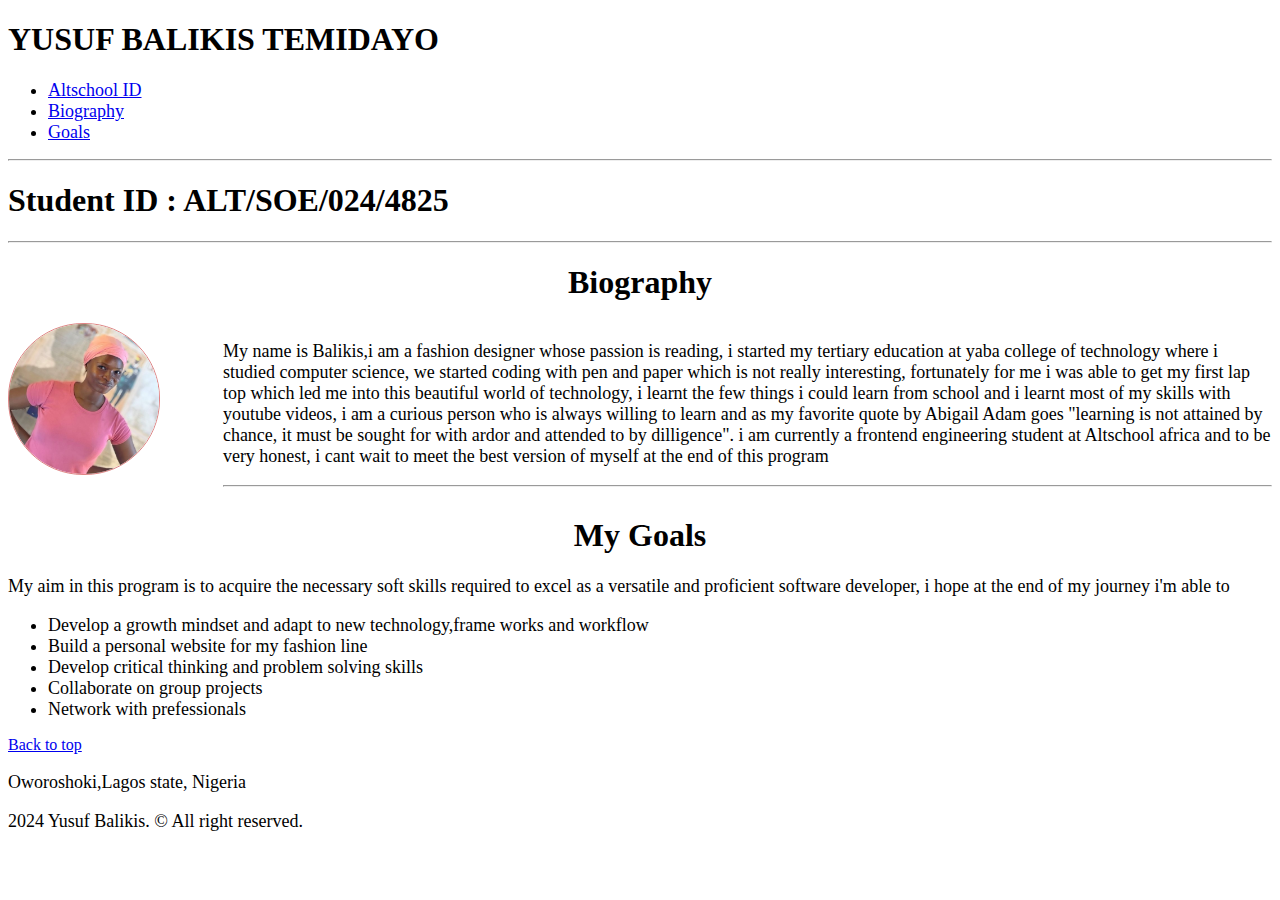
==== index.html @ 7e216a31 "first commit" ====
<!DOCTYPE html>
<html lang="en">
    <head>
        <meta charset="UTF-8">
        <meta name="viewport" content="width=device-width, initial-scale=1.0">
        <title> bio</title>

        <link rel="stylesheet" href="styles\index.css">

        
    </head>
    <body id="top">

        <header>
            <h1> YUSUF BALIKIS TEMIDAYO</h1>
            <nav>
                <ul>
                    <li>
                        <a href="#AI">Altschool ID</a>
                    </li>
                    <li>
                        <a href="#biography"> Biography</a>
                    </li>
                    <li>
                        <a href="#goal">Goals</a>
                    </li>
                </ul>
            </nav>
            <hr>

        </header>
        

        

        <main>

            
            <h1 id="AI"> Student ID : ALT/SOE/024/4825</h1>
            <hr>
            <h1 id="biography">Biography</h1>
            <div  class="profile">
                <div class="container" >        
                       <img class =image src="media\bill (2).png"> 
</div>
                <div class="cont">   
                     <p>My name is Balikis,i am a fashion designer whose passion is reading, 
                    i started my tertiary education at yaba college of technology where i studied  computer science, 
                    we started coding with pen and paper which is not really interesting,
                    fortunately for me i was able to get my first lap top which led me into this beautiful world of 
                    technology, i learnt the few  things i could learn from school and i learnt most of my skills with youtube videos,
                    i am a curious person who is always willing to learn and as my favorite quote by Abigail Adam goes "learning is not attained
                    by chance, it must be sought for with ardor and attended to by dilligence".
                    i am currently a frontend engineering student at Altschool africa and to be very honest, i cant wait to meet the best version of myself at the end of this program 
    
    
                </p>
                <hr>
    
    </div>
            </div>

            <h1 id="goal"> My Goals</h1>
            <p>
                My aim in this program is to acquire the necessary soft skills required to excel as a versatile
                and proficient software developer, i hope at the end of my journey i'm able to


            </p>
            <ul>
                <li>Develop a growth mindset and adapt to new technology,frame works and workflow</li>
                <li>Build a personal website for my fashion line</li> 
                <li>Develop critical thinking and problem solving skills</li>
                <li>Collaborate on group projects</li>
                <li>Network with prefessionals</li>
            </ul>
            <a href="#top">Back to top</a>
            <p>Oworoshoki,Lagos state, Nigeria</p>
            <p>2024 Yusuf Balikis. &copy; All right reserved.</p>
 
        </main>
    </body>
</html>
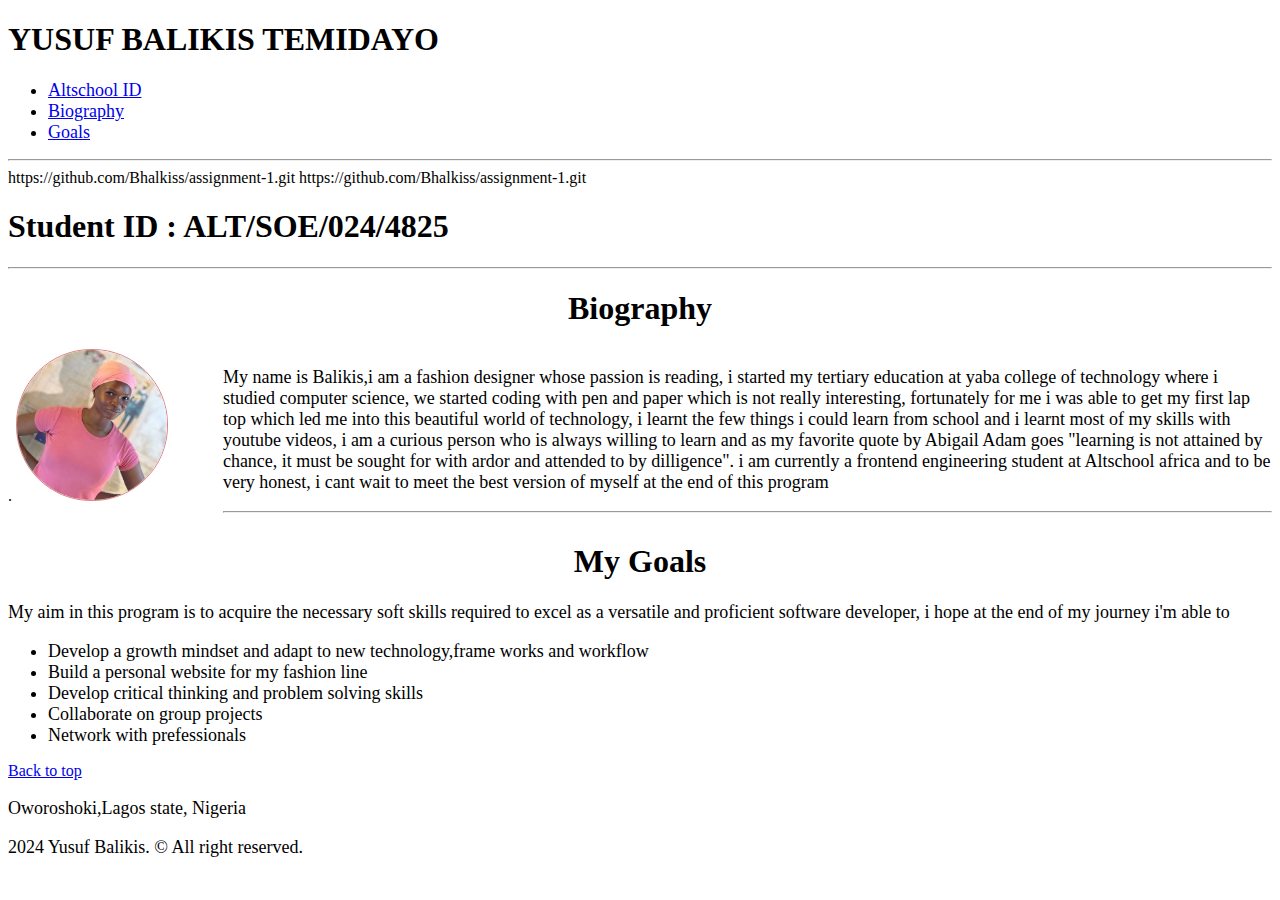
==== commit d0bddbcb: "second commit" ====
--- a/index.html
+++ b/index.html
@@ -29,6 +29,23 @@
             <hr>
 
         </header>
+
+
+
+
+
+
+
+
+
+
+
+
+
+
+        https://github.com/Bhalkiss/assignment-1.git
+
+        https://github.com/Bhalkiss/assignment-1.git
         
 
         
@@ -39,7 +56,7 @@
             <h1 id="AI"> Student ID : ALT/SOE/024/4825</h1>
             <hr>
             <h1 id="biography">Biography</h1>
-            <div  class="profile">
+            <div  class="profile">.
                 <div class="container" >        
                        <img class =image src="media\bill (2).png"> 
 </div>
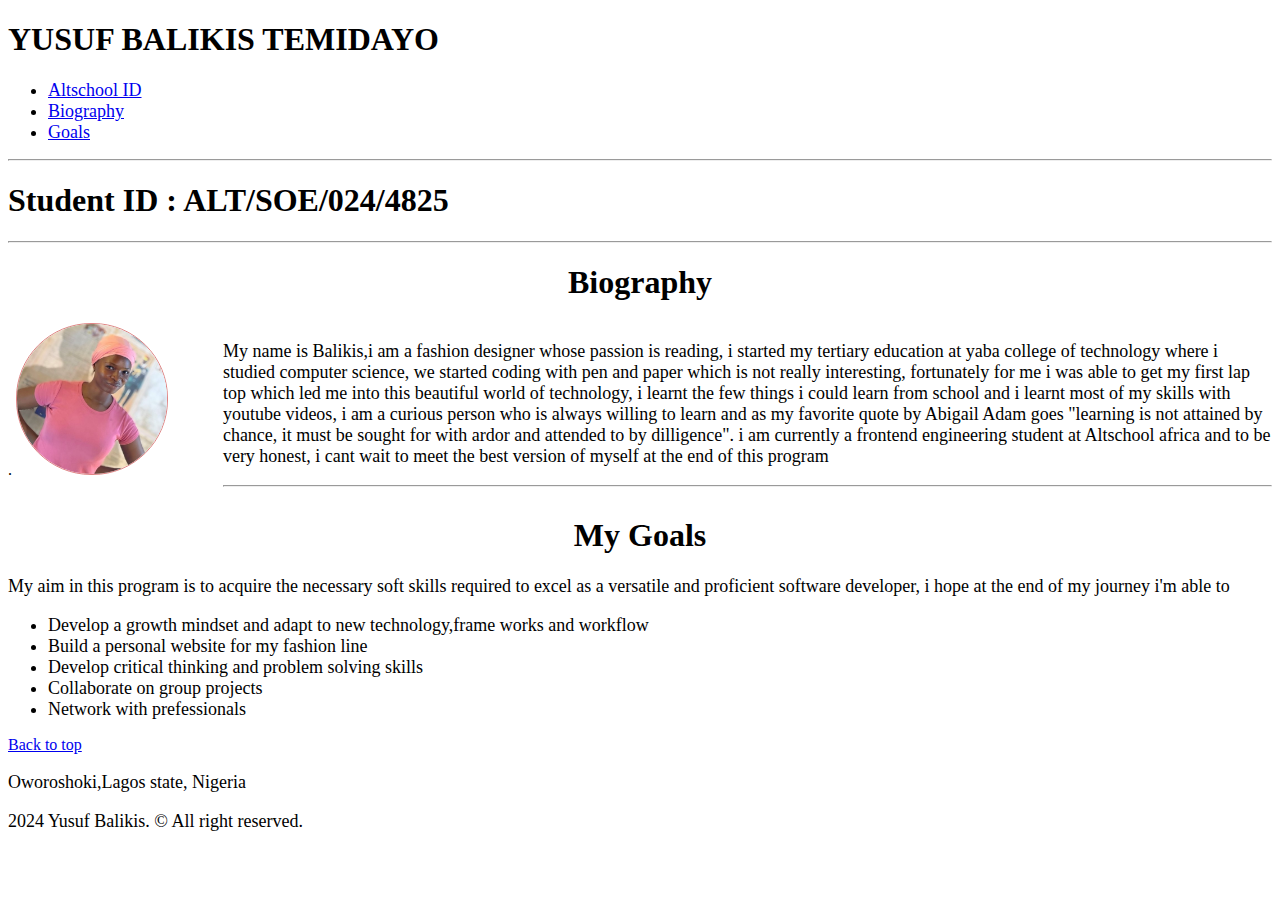
==== commit fe995c0e: "Second commit" ====
--- a/index.html
+++ b/index.html
@@ -43,9 +43,7 @@
 
 
 
-        https://github.com/Bhalkiss/assignment-1.git
 
-        https://github.com/Bhalkiss/assignment-1.git
         
 
         
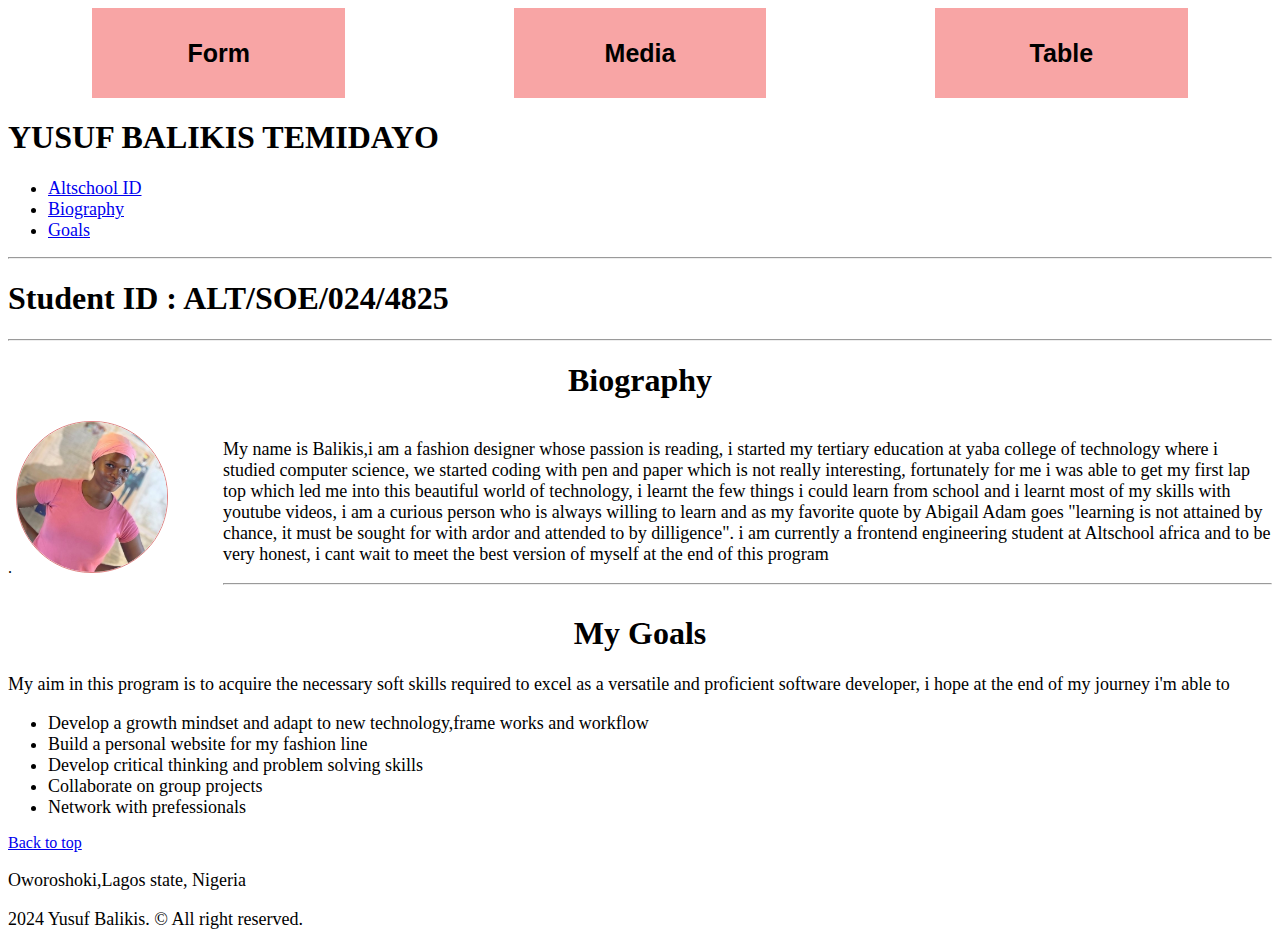
==== commit 42373f59: "last commit" ====
--- a/index.html
+++ b/index.html
@@ -12,12 +12,19 @@
     <body id="top">
 
         <header>
+            <div class="my-button" >
+                <button onclick="location.href='form.html'"> Form</button>
+                <button onclick="location.href='media.html'"> Media</button>
+                <button onclick="location.href='table.html'"> Table</button>
+
+
+            </div>
             <h1> YUSUF BALIKIS TEMIDAYO</h1>
             <nav>
                 <ul>
                     <li>
                         <a href="#AI">Altschool ID</a>
-                    </li>
+                    </li> 
                     <li>
                         <a href="#biography"> Biography</a>
                     </li>
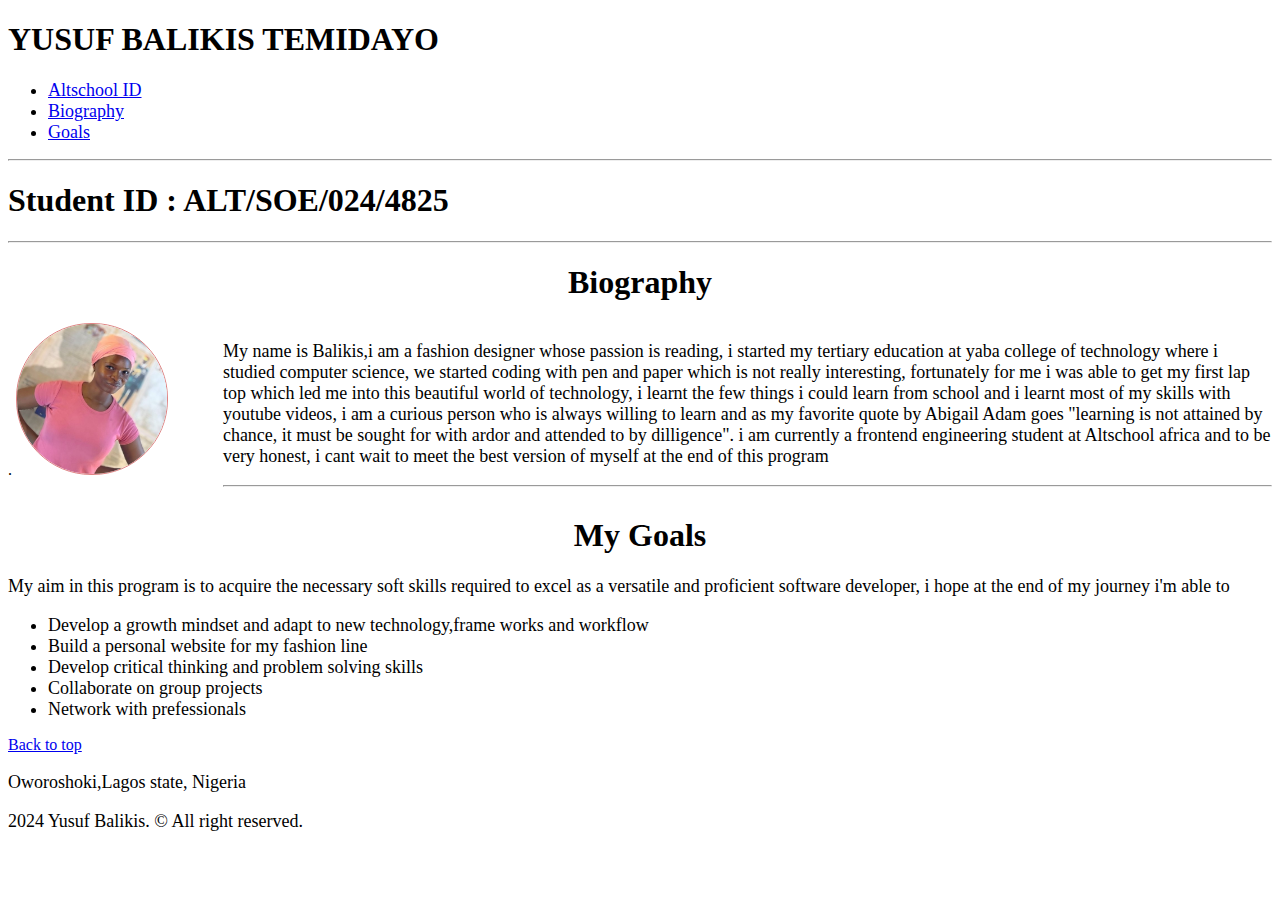
==== commit 06ceed8d: "Last commit" ====
--- a/index.html
+++ b/index.html
@@ -12,13 +12,6 @@
     <body id="top">
 
         <header>
-            <div class="my-button" >
-                <button onclick="location.href='form.html'"> Form</button>
-                <button onclick="location.href='media.html'"> Media</button>
-                <button onclick="location.href='table.html'"> Table</button>
-
-
-            </div>
             <h1> YUSUF BALIKIS TEMIDAYO</h1>
             <nav>
                 <ul>
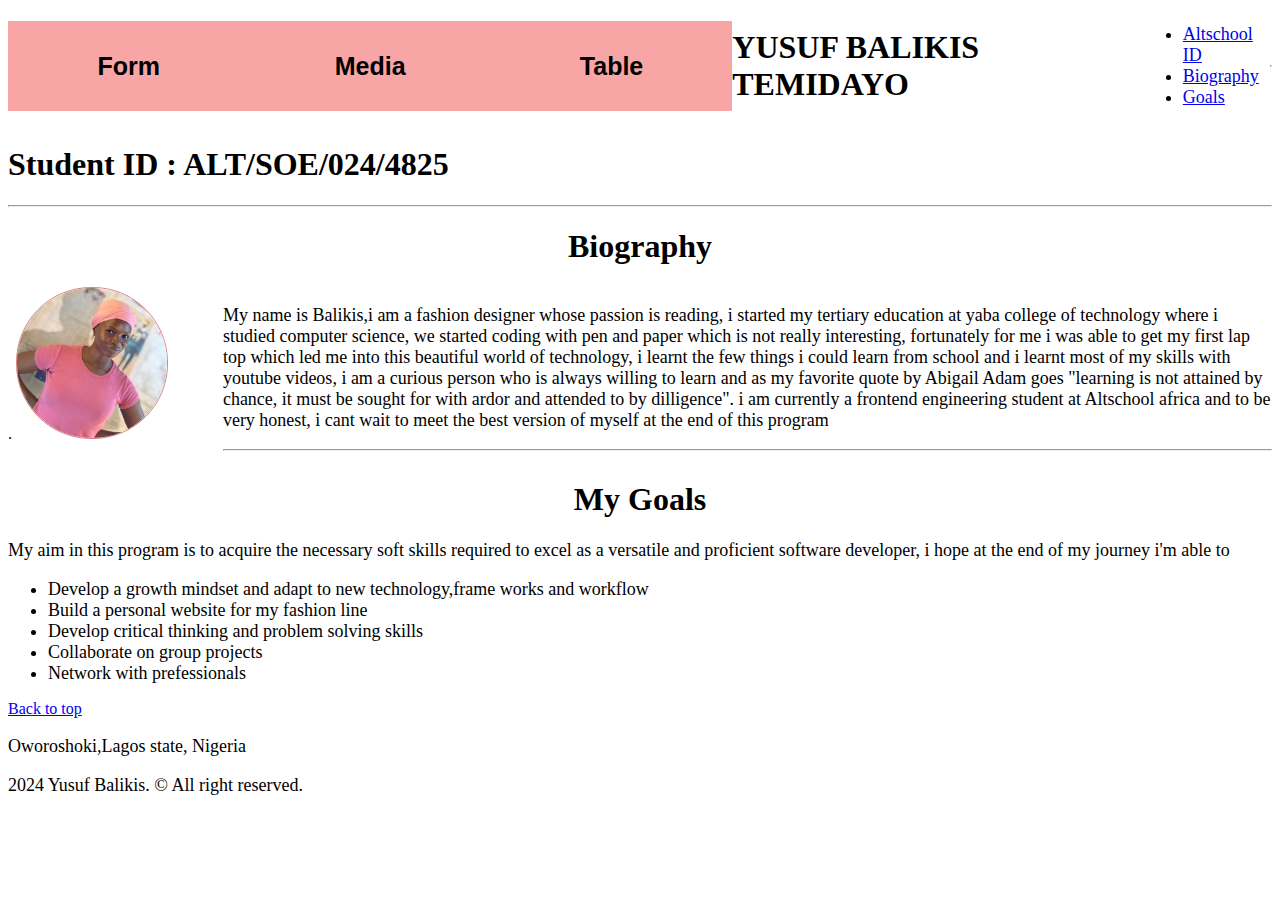
==== commit 87f8ebaf: "last" ====
--- a/index.html
+++ b/index.html
@@ -12,6 +12,12 @@
     <body id="top">
 
         <header>
+            <div class="my-button" >
+                <button onclick="location.href='Form.html'"> Form</button>
+                <button onclick="location.href='media.html'"> Media</button>
+                <button onclick="location.href='table.html'"> Table</button>
+
+
             <h1> YUSUF BALIKIS TEMIDAYO</h1>
             <nav>
                 <ul>
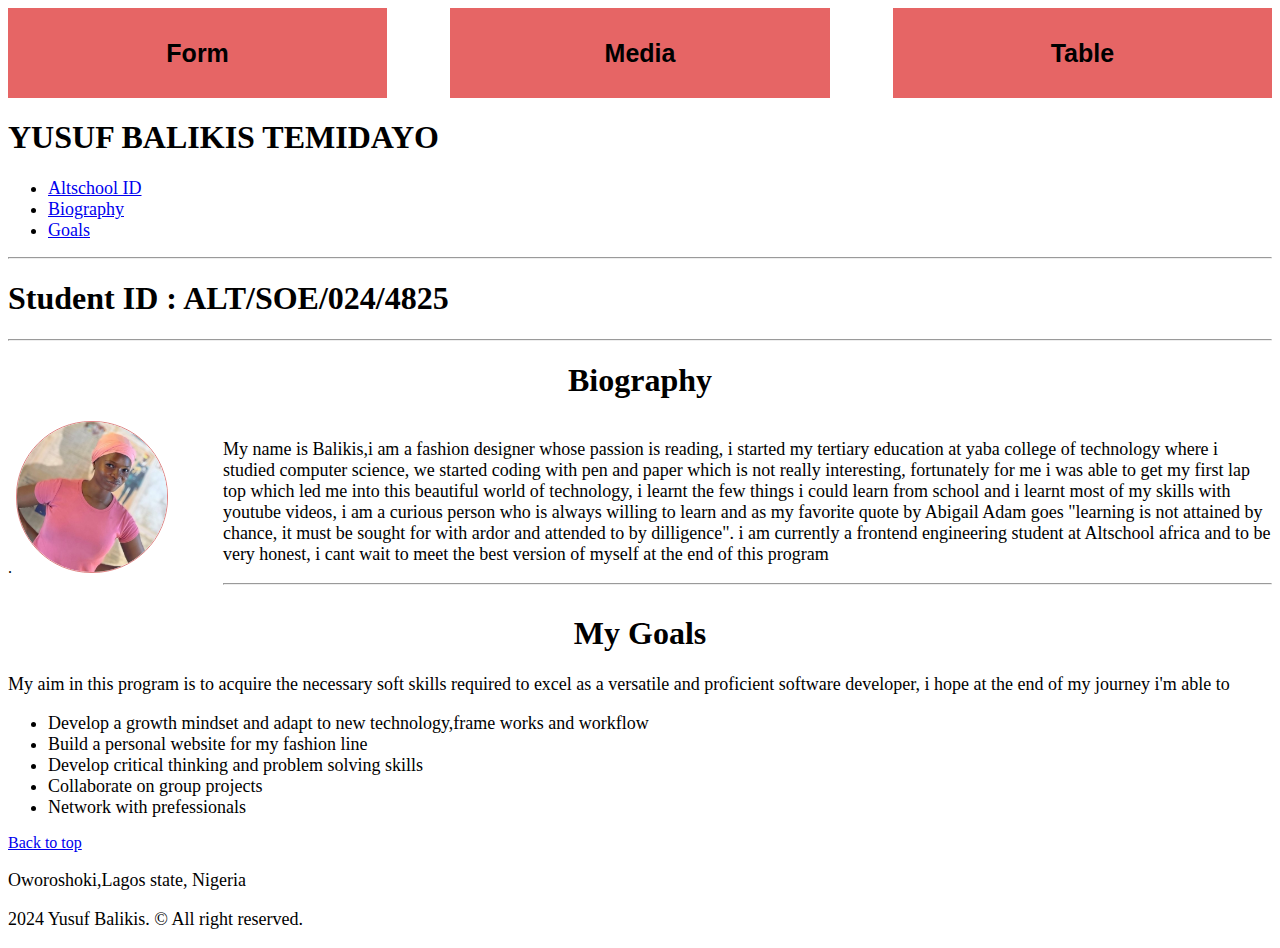
==== commit 666c9ba3: "my commit" ====
--- a/index.html
+++ b/index.html
@@ -16,6 +16,7 @@
                 <button onclick="location.href='Form.html'"> Form</button>
                 <button onclick="location.href='media.html'"> Media</button>
                 <button onclick="location.href='table.html'"> Table</button>
+                </div>
 
 
             <h1> YUSUF BALIKIS TEMIDAYO</h1>
